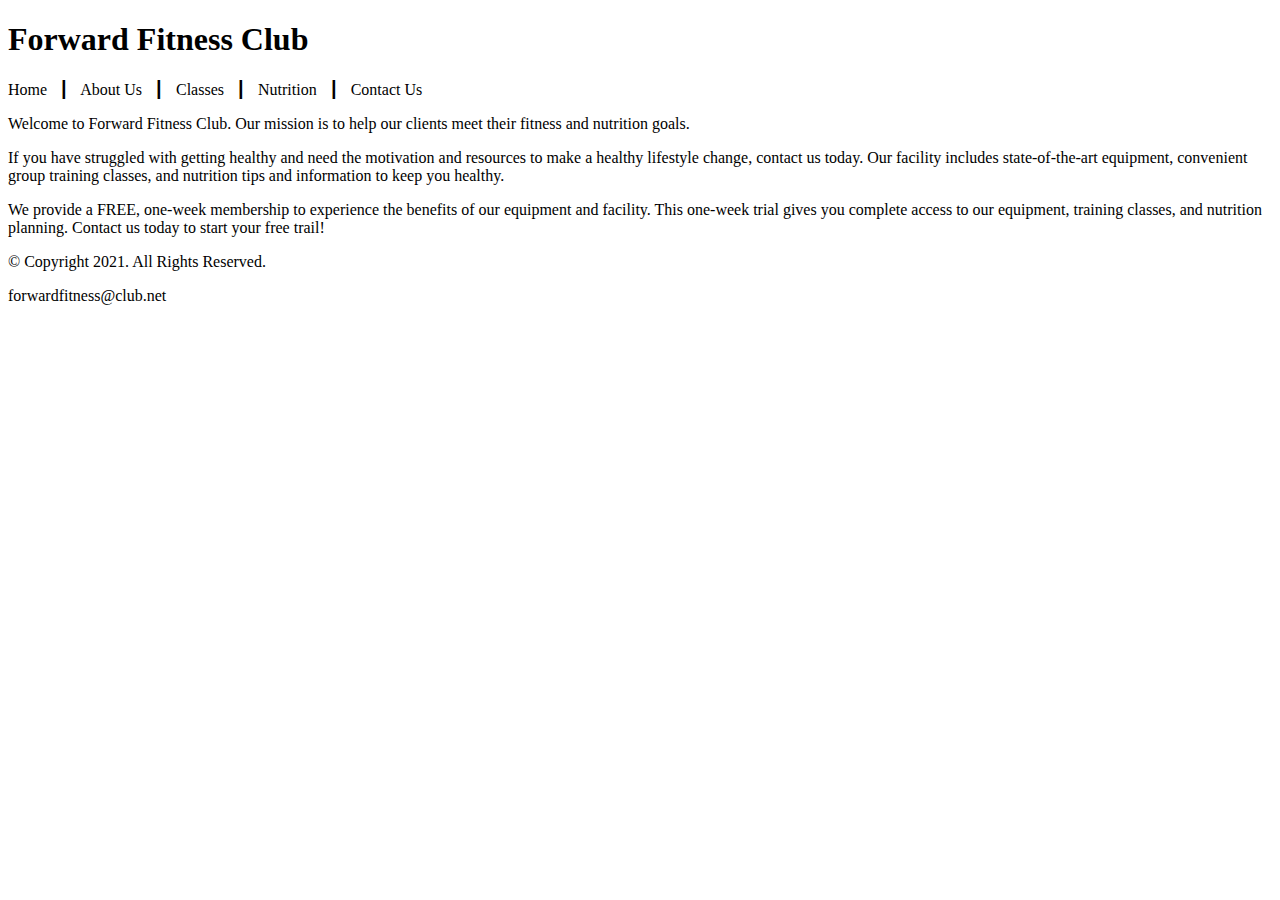
==== Fitness/Index.html @ 776fd185 "delete one index html and add another" ====
<!DOCTYPE html>
<!-- This website template was created by: Katy Dedene-->
<html lang="en">
    <head>
        <title>Forward Fitness Club</title>
        <meta charset="utf-8">
    </head>
    <body>
        <!-- Use the header area for the website name or logo -->
        <header>
            <h1>Forward Fitness Club</h1>
        </header>

        <!-- Use the nav area to add hyperlinks to other pages within the website -->
        <nav>
            <p>
                Home &nbsp; &#9475; &nbsp;
                About Us &nbsp; &#9475; &nbsp;
                Classes &nbsp; &#9475; &nbsp;
                Nutrition &nbsp; &#9475; &nbsp;
                Contact Us 
            </p>

        </nav>
        <!--Use the main area to add the main content of the webpage --> 
        <main>
            <p>Welcome to Forward Fitness Club. Our mission is to help our clients meet their fitness and nutrition goals.</p>

            <p>If you have struggled with getting healthy and need the motivation and resources to make a healthy lifestyle change, contact us today. Our facility includes state-of-the-art equipment, convenient group training classes, and nutrition tips and information to keep you healthy.</p>

            <p>We provide a FREE, one-week membership to experience the benefits of our equipment and facility. This one-week trial gives you complete access to our equipment, training classes, and nutrition planning. Contact us today to start your free trail!</p>

        </main>

        <!-- Use the footer area to add webpage footer content -->
        <footer>
            <p>&copy; Copyright 2021. All Rights Reserved.</p>
            <p>forwardfitness@club.net</p>
        </footer>
    </body>
</html>
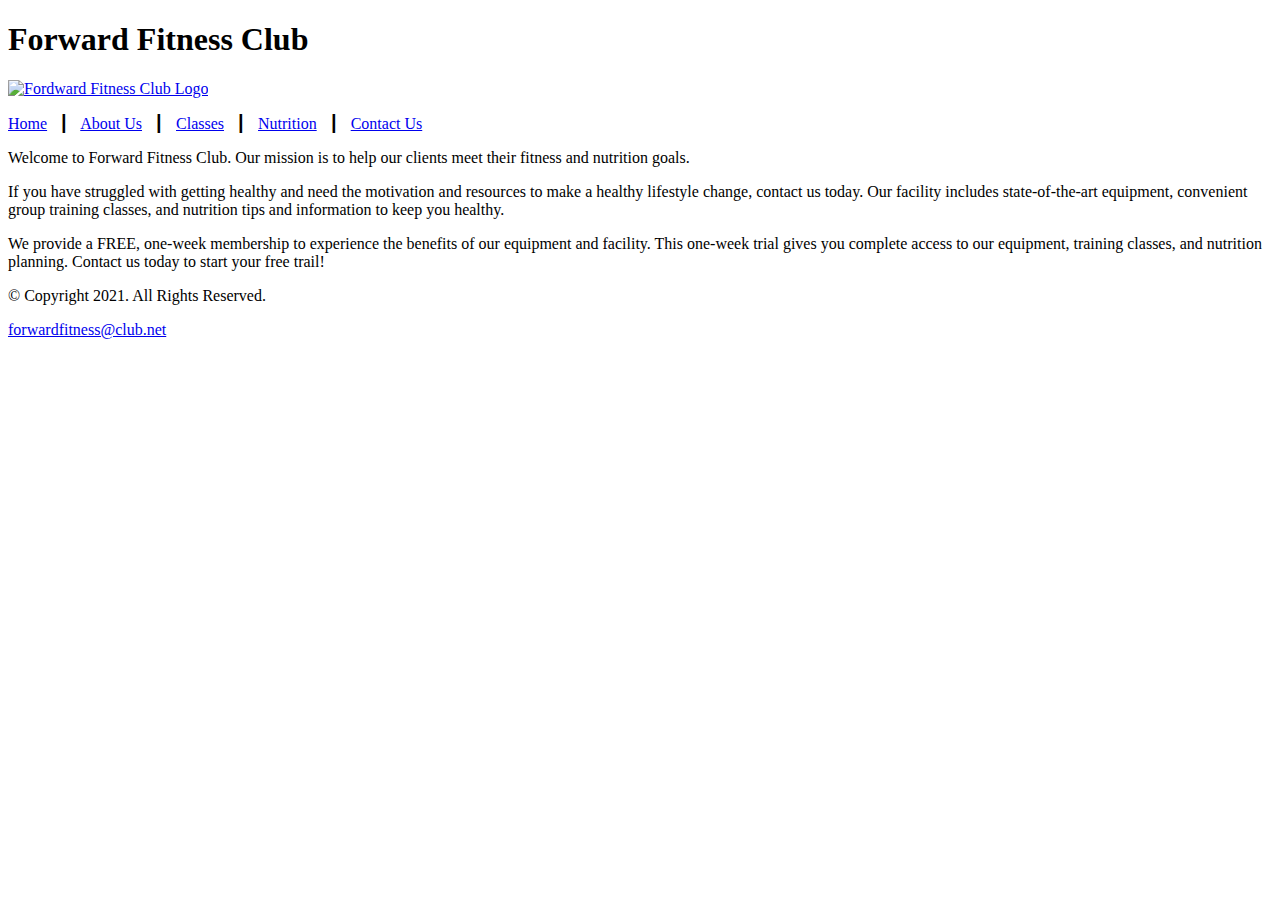
==== commit b9eb40e7: "Getting ready for Chapter 3 homework" ====
--- a/Fitness/Index.html
+++ b/Fitness/Index.html
@@ -6,36 +6,40 @@
         <meta charset="utf-8">
     </head>
     <body>
-        <!-- Use the header area for the website name or logo -->
-        <header>
-            <h1>Forward Fitness Club</h1>
-        </header>
+        <div id="container">
+                <!-- Use the header area for the website name or logo -->
+            <header>
+                <h1>Forward Fitness Club</h1>
+                <a href="index.html"><img src="images/forward-fitness-logo.png" alt="Fordward Fitness Club Logo" height="220" width="297"></a>
+            </header>
 
-        <!-- Use the nav area to add hyperlinks to other pages within the website -->
-        <nav>
-            <p>
-                Home &nbsp; &#9475; &nbsp;
-                About Us &nbsp; &#9475; &nbsp;
-                Classes &nbsp; &#9475; &nbsp;
-                Nutrition &nbsp; &#9475; &nbsp;
-                Contact Us 
-            </p>
+            <!-- Use the nav area to add hyperlinks to other pages within the website -->
+            <nav>
+                <p>
+                    <a href="index.html">Home</a> &nbsp; &#9475; &nbsp;
+                    <a href="about.html">About Us</a> &nbsp; &#9475; &nbsp;
+                    <a href="classes.html">Classes</a> &nbsp; &#9475; &nbsp;
+                    <a href="nutrition.hntl">Nutrition</a> &nbsp; &#9475; &nbsp;
+                    <a href="contact.html">Contact Us</a>  
+             </p>
 
-        </nav>
-        <!--Use the main area to add the main content of the webpage --> 
-        <main>
-            <p>Welcome to Forward Fitness Club. Our mission is to help our clients meet their fitness and nutrition goals.</p>
+            </nav>
+            <!--Use the main area to add the main content of the webpage --> 
+            <main>
+                <div id="intro">
+                    <p>Welcome to Forward Fitness Club. Our mission is to help our clients meet their fitness and nutrition goals.</p>
 
-            <p>If you have struggled with getting healthy and need the motivation and resources to make a healthy lifestyle change, contact us today. Our facility includes state-of-the-art equipment, convenient group training classes, and nutrition tips and information to keep you healthy.</p>
+                    <p>If you have struggled with getting healthy and need the motivation and resources to make a healthy lifestyle change, contact us today. Our facility includes state-of-the-art equipment, convenient group training classes, and nutrition tips and information to keep you healthy.</p>
 
-            <p>We provide a FREE, one-week membership to experience the benefits of our equipment and facility. This one-week trial gives you complete access to our equipment, training classes, and nutrition planning. Contact us today to start your free trail!</p>
+                    <p>We provide a FREE, one-week membership to experience the benefits of our equipment and facility. This one-week trial gives you complete access to our equipment, training classes, and nutrition planning. Contact us today to start your free trail!</p>
+                </div>
+            </main>
 
-        </main>
-
-        <!-- Use the footer area to add webpage footer content -->
-        <footer>
-            <p>&copy; Copyright 2021. All Rights Reserved.</p>
-            <p>forwardfitness@club.net</p>
-        </footer>
+            <!-- Use the footer area to add webpage footer content -->
+            <footer>
+                <p>&copy; Copyright 2021. All Rights Reserved.</p>
+                <p><a href="mailto:forwardfitness@club.net">forwardfitness@club.net</a></p>
+            </footer>
+        </div>
     </body>
 </html>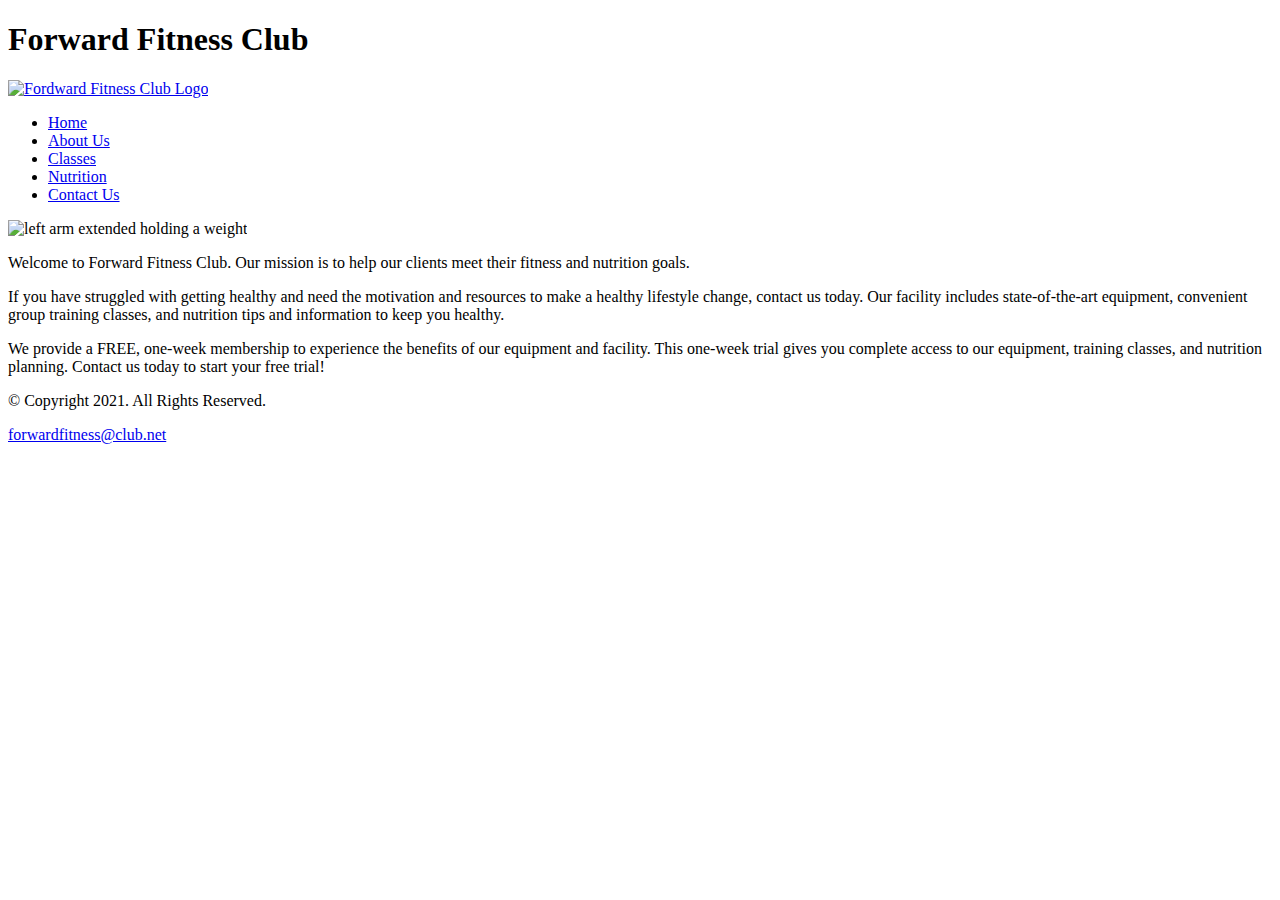
==== commit b70f3f10: "Chapter 4" ====
--- a/Fitness/Index.html
+++ b/Fitness/Index.html
@@ -2,28 +2,34 @@
 <!-- This website template was created by: Katy Dedene-->
 <html lang="en">
     <head>
-        <title>Forward Fitness Club</title>
         <meta charset="utf-8">
+        <link rel="stylesheet" href="css/styles.css">
     </head>
     <body>
         <div id="container">
                 <!-- Use the header area for the website name or logo -->
             <header>
                 <h1>Forward Fitness Club</h1>
-                <a href="index.html"><img src="images/forward-fitness-logo.png" alt="Fordward Fitness Club Logo" height="220" width="297"></a>
+                <a href="index.html"><img src="images/forward-fitness-logo.png" alt="Fordward Fitness Club Logo"></a>
             </header>
 
             <!-- Use the nav area to add hyperlinks to other pages within the website -->
             <nav>
-                <p>
-                    <a href="index.html">Home</a> &nbsp; &#9475; &nbsp;
-                    <a href="about.html">About Us</a> &nbsp; &#9475; &nbsp;
-                    <a href="classes.html">Classes</a> &nbsp; &#9475; &nbsp;
-                    <a href="nutrition.hntl">Nutrition</a> &nbsp; &#9475; &nbsp;
-                    <a href="contact.html">Contact Us</a>  
-             </p>
+                <ul>
+                    <li><a href="index.html">Home</a></li> 
+                    <li><a href="about.html">About Us</a></li> 
+                    <li><a href="classes.html">Classes</a></li> 
+                    <li><a href="nutrition.html">Nutrition</a></li> 
+                    <li><a href="contact.html">Contact Us</a></li>  
+                </ul>
 
             </nav>
+
+            <!-- Hero Image -->
+            <div id="hero">
+                <img src="images/hero-image.jpg" alt="left arm extended holding a weight">
+            </div>
+
             <!--Use the main area to add the main content of the webpage --> 
             <main>
                 <div id="intro">
@@ -31,7 +37,7 @@
 
                     <p>If you have struggled with getting healthy and need the motivation and resources to make a healthy lifestyle change, contact us today. Our facility includes state-of-the-art equipment, convenient group training classes, and nutrition tips and information to keep you healthy.</p>
 
-                    <p>We provide a FREE, one-week membership to experience the benefits of our equipment and facility. This one-week trial gives you complete access to our equipment, training classes, and nutrition planning. Contact us today to start your free trail!</p>
+                    <p>We provide a FREE, one-week membership to experience the benefits of our equipment and facility. This one-week trial gives you complete access to our equipment, training classes, and nutrition planning. <span class="action">Contact us today to start your free trial!</span></p>
                 </div>
             </main>
 
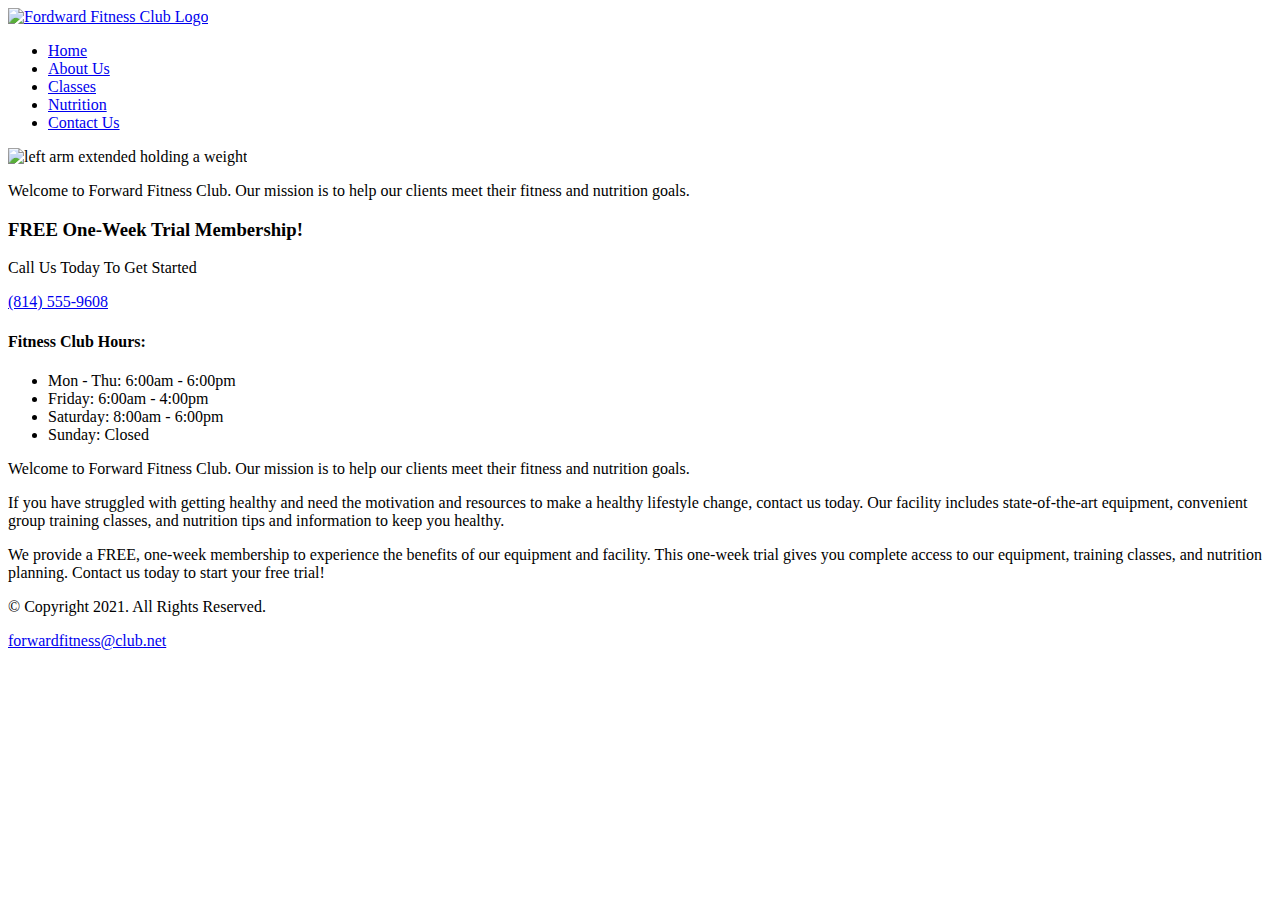
==== commit c3627a65: "Chapter 5 edits" ====
--- a/Fitness/Index.html
+++ b/Fitness/Index.html
@@ -2,14 +2,16 @@
 <!-- This website template was created by: Katy Dedene-->
 <html lang="en">
     <head>
+        <title>Forward Fitness Club</title>
         <meta charset="utf-8">
         <link rel="stylesheet" href="css/styles.css">
+        <meta name="viewpoint" content="width=device-width, initial-scale=1.0">
+        <link href="https://fonts.googleapis.com/css2?family=Francois+One&family=Roboto+Slab&display=swap" rel="stylesheet">
     </head>
     <body>
         <div id="container">
                 <!-- Use the header area for the website name or logo -->
             <header>
-                <h1>Forward Fitness Club</h1>
                 <a href="index.html"><img src="images/forward-fitness-logo.png" alt="Fordward Fitness Club Logo"></a>
             </header>
 
@@ -26,13 +28,31 @@
             </nav>
 
             <!-- Hero Image -->
-            <div id="hero">
+            <div id="hero" class="tablet-desktop">
                 <img src="images/hero-image.jpg" alt="left arm extended holding a weight">
             </div>
 
             <!--Use the main area to add the main content of the webpage --> 
             <main>
-                <div id="intro">
+
+                <div class="mobile">
+                    <p>Welcome to Forward Fitness Club. Our mission is to help our clients meet their fitness and nutrition goals.</p>
+
+                    <h3>FREE One-Week Trial Membership!</h3>
+                    <p>Call Us Today To Get Started</p>
+                    <p class="tel-link"><a href="tel:8145559608">(814) 555-9608</a></p>
+
+                    <h4>Fitness Club Hours:</h4>
+                    <ul class="hours">
+                        <li>Mon - Thu: 6:00am - 6:00pm</li>
+                        <li>Friday: 6:00am - 4:00pm</li>
+                        <li>Saturday: 8:00am - 6:00pm</li>
+                        <li>Sunday: Closed</li>
+                    </ul>
+
+                </div>
+
+                <div class="tablet-desktop">
                     <p>Welcome to Forward Fitness Club. Our mission is to help our clients meet their fitness and nutrition goals.</p>
 
                     <p>If you have struggled with getting healthy and need the motivation and resources to make a healthy lifestyle change, contact us today. Our facility includes state-of-the-art equipment, convenient group training classes, and nutrition tips and information to keep you healthy.</p>
